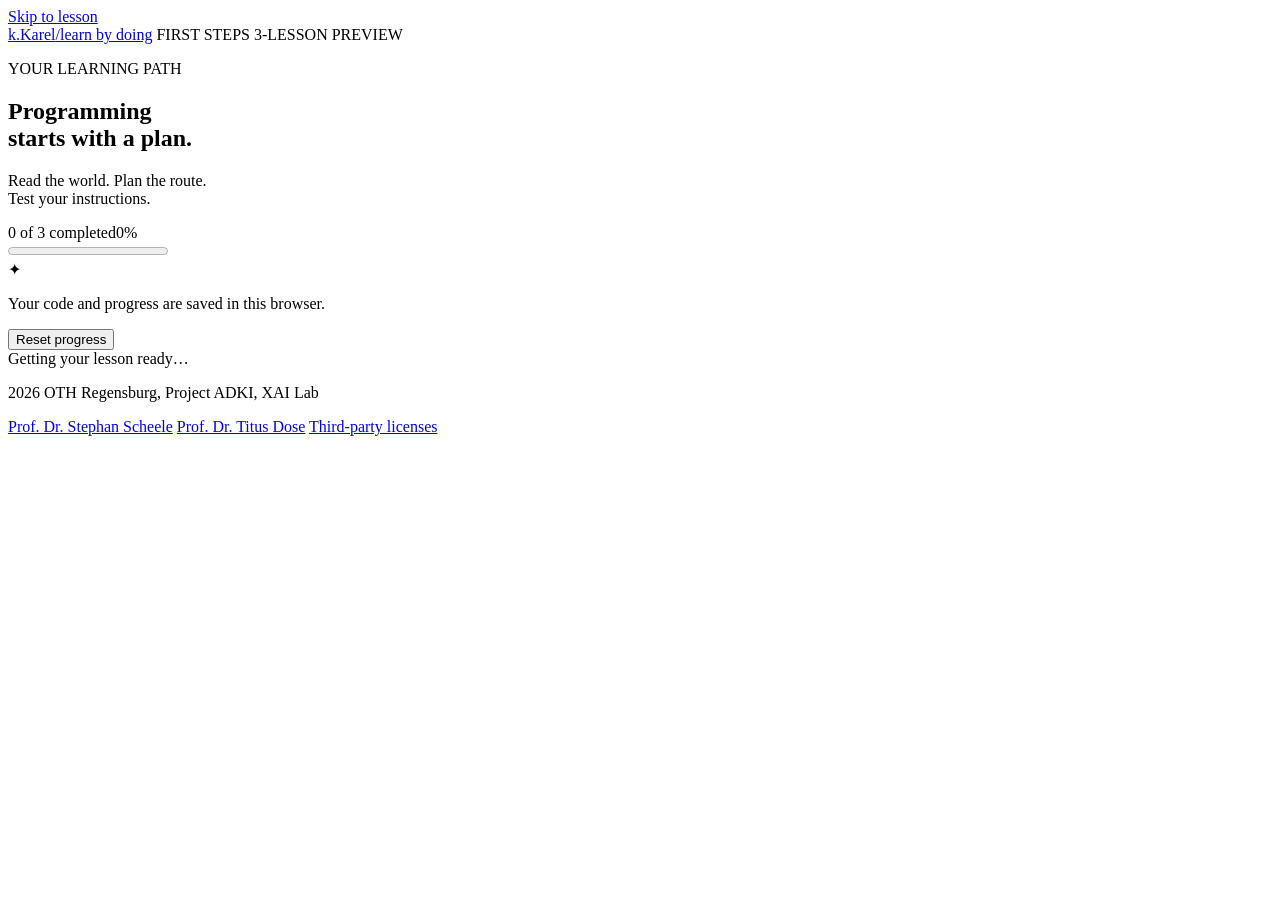
==== tutorial/index.html @ 9702b25f "Deploy three-lesson Karel tutorial under /tutorial/" ====
<!doctype html>
<html lang="en">
  <head>
    <meta charset="UTF-8" />
    <meta name="viewport" content="width=device-width, initial-scale=1.0" />
    <meta name="theme-color" content="#174c3c" />
    <meta
      name="description"
      content="Learn to code, one small step at a time. A hands-on introduction to Karel with three guided lessons."
    />
    <title>Karel — First steps</title>
    <script type="module" crossorigin src="/karelweb-ws2026/tutorial/assets/index-DLcxrC41.js"></script>
    <link rel="stylesheet" crossorigin href="/karelweb-ws2026/tutorial/assets/index-D74K8tmT.css">
  </head>
  <body>
    <a class="skip-link" href="#lesson-title">Skip to lesson</a>
    <header class="site-header">
      <a class="brand" href="#" aria-label="Karel tutorial home"
        ><span class="brand-mark" aria-hidden="true">k.</span
        ><span
          >Karel<span class="brand-divider">/</span
          ><span class="brand-subtitle">learn by doing</span></span
        ></a
      >
      <span class="edition"
        >FIRST STEPS
        <span class="edition-dot" aria-hidden="true"></span> 3-LESSON
        PREVIEW</span
      >
    </header>
    <div class="layout">
      <aside class="sidebar" aria-label="Course progress">
        <p class="eyebrow">YOUR LEARNING PATH</p>
        <h2>Programming<br />starts with a plan.</h2>
        <p class="sidebar-description">
          Read the world. Plan the route.<br />Test your instructions.
        </p>
        <div class="course-progress">
          <div>
            <span id="progress-label">0 of 3 completed</span
            ><span id="progress-percent">0%</span>
          </div>
          <progress
            id="progress-bar"
            max="3"
            value="0"
            aria-label="Completed lessons"
          ></progress>
        </div>
        <nav id="lesson-nav" aria-label="Lessons"></nav>
        <div class="sidebar-note">
          <span aria-hidden="true">✦</span>
          <p>Your code and progress are saved in this browser.</p>
        </div>
        <button
          class="text-button reset-progress"
          id="reset-progress"
          type="button"
        >
          Reset progress
        </button>
      </aside>
      <main id="main">
        <div id="storage-notice" class="notice" role="status" hidden></div>
        <div id="revision-notice" class="notice" role="status" hidden>
          Some completed tasks have changed. Your code is preserved; solve the
          updated tasks to unlock the next lessons again.
        </div>
        <div id="loading" class="loading" role="status">
          Getting your lesson ready…
        </div>
        <div id="load-error" class="load-error" role="alert" hidden>
          <h1>Let's try that again.</h1>
          <p id="load-error-message"></p>
          <button id="retry" class="primary-button" type="button">
            Reload lesson
          </button>
        </div>
        <article id="lesson" hidden>
          <div class="lesson-heading">
            <p class="eyebrow" id="lesson-number"></p>
            <span class="lesson-meta"
              >BEGINNER <span aria-hidden="true">·</span> 3–5 MIN</span
            >
          </div>
          <h1 id="lesson-title" tabindex="-1"></h1>
          <p class="introduction" id="introduction"></p>
          <section class="explanation-card" aria-labelledby="new-command-title">
            <div class="explanation-copy">
              <span class="section-step"
                >01 <span>GET TO KNOW THE COMMAND</span></span
              >
              <h2 id="new-command-title">
                Small instruction.<br />
                Visible change.
              </h2>
              <p id="explanation"></p>
              <div id="commands" class="commands"></div>
            </div>
            <figure>
              <img id="illustration" alt="" />
              <figcaption id="illustration-caption"></figcaption>
            </figure>
          </section>
          <section class="practice" aria-labelledby="practice-title">
            <div class="practice-heading">
              <div>
                <span class="section-step">02 <span>YOUR TURN</span></span>
                <h2 id="practice-title">Let's put it into practice.</h2>
              </div>
              <span class="practice-label">PRACTICE WORLD</span>
            </div>
            <div class="objective">
              <span class="goal-symbol" aria-hidden="true">◎</span>
              <div>
                <strong>Your goal</strong>
                <p id="objective"></p>
              </div>
              <span class="coordinate-note">(avenue, street)</span>
            </div>
            <p class="instruction" id="instruction"></p>
            <div id="runner-mount"></div>
            <div class="practice-actions">
              <button class="text-button" id="reset-world" type="button">
                ↺ Reset world</button
              ><button class="text-button" id="reset-code" type="button">
                Restore starter code</button
              ><span>Try it with Compile → Next action.</span>
            </div>
            <div class="check-bar">
              <div id="feedback" role="status" aria-live="polite">
                <strong>Ready when you are.</strong>
                <p>Check your solution to complete this lesson.</p>
              </div>
              <div class="check-actions">
                <button
                  id="cancel-check"
                  class="secondary-button"
                  type="button"
                  hidden
                >
                  Cancel check</button
                ><button id="check" class="primary-button" type="button">
                  Check solution <span aria-hidden="true">→</span>
                </button>
              </div>
            </div>
          </section>
          <div class="lesson-bottom">
            <details class="hints">
              <summary><span aria-hidden="true">✧</span> Need a hint?</summary>
              <div id="hints"></div>
            </details>
            <button id="next" class="next-button" type="button" disabled>
              Next lesson <span aria-hidden="true">→</span>
            </button>
          </div>
          <section
            id="completion"
            class="completion"
            aria-labelledby="completion-title"
            hidden
          >
            <span class="eyebrow">THREE TASKS. ONE FOUNDATION.</span>
            <h2 id="completion-title">You can plan and execute a route.</h2>
            <p>
              You can navigate a corridor, turn left, and transport a beeper.
              You have completed all three lessons in this preview. Revisit any
              lesson to test another solution.
            </p>
            <button id="revisit" class="secondary-button" type="button">
              Back to lesson 1
            </button>
          </section>
        </article>
        <footer class="site-footer">
  <p>2026 OTH Regensburg, Project ADKI, XAI Lab</p>
  <div class="footer-links">
    <a
      href="https://informatik-mathematik.oth-regensburg.de/personen/detailansicht/stephan-scheele"
      >Prof. Dr. Stephan Scheele</a
    >
    <a href="https://www.oth-regensburg.de/personen/detailansicht/titus-dose"
      >Prof. Dr. Titus Dose</a
    >
    <a
      href="/karelweb-ws2026/tutorial/THIRD_PARTY_NOTICES.txt"
      >Third-party licenses</a
    >
  </div>
</footer>

      </main>
    </div>
    <dialog id="confirmation">
      <form method="dialog">
        <h2 id="confirmation-title"></h2>
        <p id="confirmation-copy"></p>
        <div>
          <button class="secondary-button" value="cancel">Keep my work</button
          ><button class="primary-button" value="confirm">Reset</button>
        </div>
      </form>
    </dialog>
    <noscript
      >This tutorial needs JavaScript to run Karel and check your
      solutions.</noscript
    >
  </body>
</html>
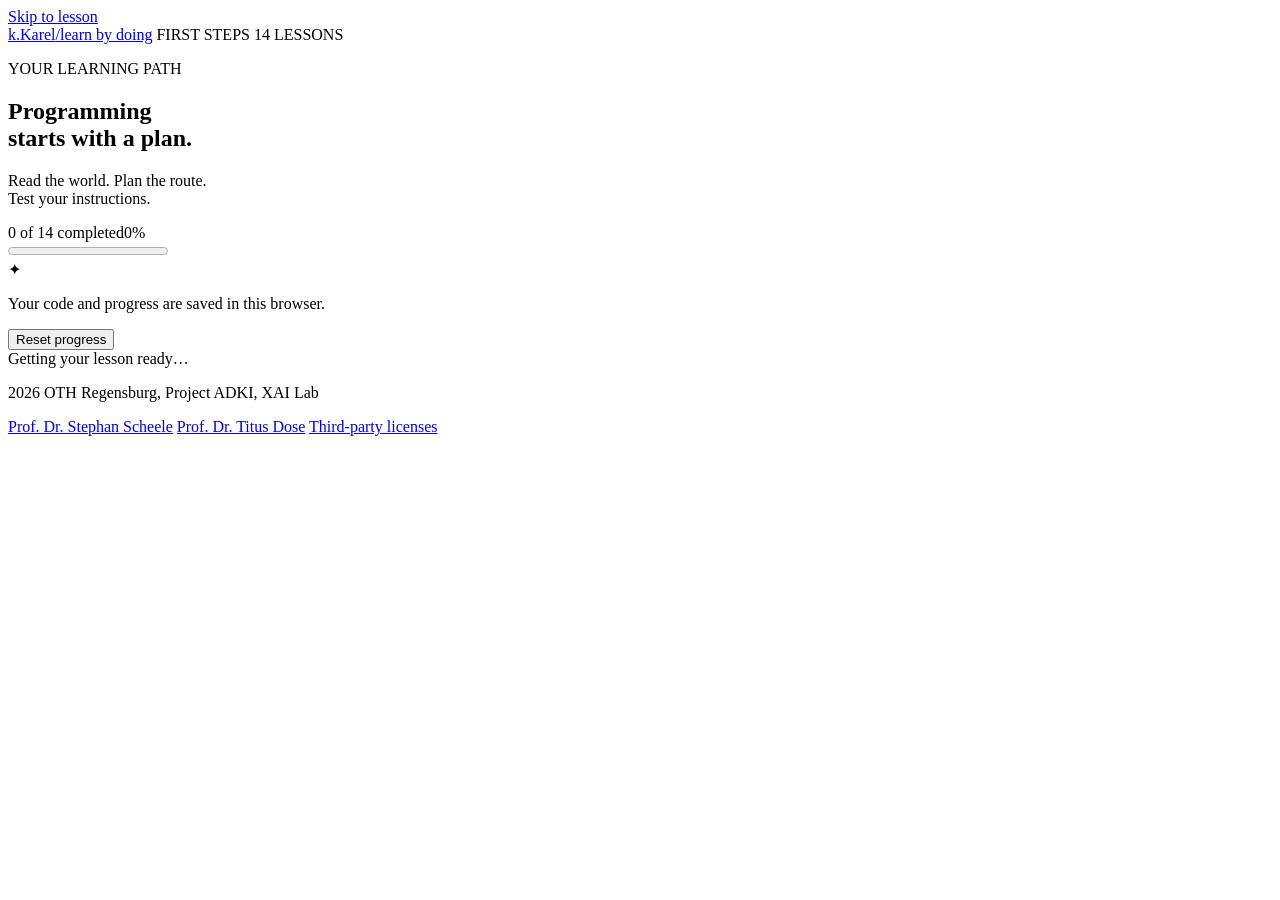
==== commit 2a68d622: "Publish complete fourteen-lesson Karel tutorial" ====
--- a/tutorial/index.html
+++ b/tutorial/index.html
@@ -6,11 +6,11 @@
     <meta name="theme-color" content="#174c3c" />
     <meta
       name="description"
-      content="Learn to code, one small step at a time. A hands-on introduction to Karel with three guided lessons."
+      content="Learn to code, one small step at a time. A hands-on introduction to Karel with fourteen guided lessons."
     />
     <title>Karel — First steps</title>
-    <script type="module" crossorigin src="/karelweb-ws2026/tutorial/assets/index-DLcxrC41.js"></script>
-    <link rel="stylesheet" crossorigin href="/karelweb-ws2026/tutorial/assets/index-D74K8tmT.css">
+    <script type="module" crossorigin src="/karelweb-ws2026/tutorial/assets/index-ZbWUOgFl.js"></script>
+    <link rel="stylesheet" crossorigin href="/karelweb-ws2026/tutorial/assets/index-rddoKoQG.css">
   </head>
   <body>
     <a class="skip-link" href="#lesson-title">Skip to lesson</a>
@@ -23,9 +23,8 @@
         ></a
       >
       <span class="edition"
-        >FIRST STEPS
-        <span class="edition-dot" aria-hidden="true"></span> 3-LESSON
-        PREVIEW</span
+        >FIRST STEPS <span class="edition-dot" aria-hidden="true"></span> 14
+        LESSONS</span
       >
     </header>
     <div class="layout">
@@ -37,12 +36,12 @@
         </p>
         <div class="course-progress">
           <div>
-            <span id="progress-label">0 of 3 completed</span
+            <span id="progress-label">0 of 14 completed</span
             ><span id="progress-percent">0%</span>
           </div>
           <progress
             id="progress-bar"
-            max="3"
+            max="14"
             value="0"
             aria-label="Completed lessons"
           ></progress>
@@ -80,19 +79,18 @@
           <div class="lesson-heading">
             <p class="eyebrow" id="lesson-number"></p>
             <span class="lesson-meta"
-              >BEGINNER <span aria-hidden="true">·</span> 3–5 MIN</span
+              >FOUNDATIONS <span aria-hidden="true">·</span> LEARN AT YOUR
+              PACE</span
             >
           </div>
           <h1 id="lesson-title" tabindex="-1"></h1>
           <p class="introduction" id="introduction"></p>
           <section class="explanation-card" aria-labelledby="new-command-title">
             <div class="explanation-copy">
-              <span class="section-step"
-                >01 <span>GET TO KNOW THE COMMAND</span></span
-              >
+              <span class="section-step">01 <span>EXPLORE THE IDEA</span></span>
               <h2 id="new-command-title">
-                Small instruction.<br />
-                Visible change.
+                Understand it.<br />
+                Put it to work.
               </h2>
               <p id="explanation"></p>
               <div id="commands" class="commands"></div>
@@ -119,6 +117,15 @@
               <span class="coordinate-note">(avenue, street)</span>
             </div>
             <p class="instruction" id="instruction"></p>
+            <p id="requirements" class="requirements"></p>
+            <div id="case-picker" class="case-picker" hidden>
+              <label for="practice-case">Practice world</label>
+              <select id="practice-case"></select>
+              <span
+                >Switching worlds keeps your code. Check solution runs all
+                worlds.</span
+              >
+            </div>
             <div id="runner-mount"></div>
             <div class="practice-actions">
               <button class="text-button" id="reset-world" type="button">
@@ -145,6 +152,11 @@
                 </button>
               </div>
             </div>
+            <ul
+              id="case-results"
+              class="case-results"
+              aria-label="World check results"
+            ></ul>
           </section>
           <div class="lesson-bottom">
             <details class="hints">
@@ -155,18 +167,112 @@
               Next lesson <span aria-hidden="true">→</span>
             </button>
           </div>
+          <details class="reference">
+            <summary>Karel quick reference</summary>
+            <p>
+              Commands change the world; sensors return true or false without
+              changing it. Directions are relative to Karel, except compass
+              sensors. Beepers are shown as coins.
+            </p>
+            <div class="reference-grid">
+              <section>
+                <h3>Actions</h3>
+                <dl>
+                  <dt><code>move();</code></dt>
+                  <dd>One square forward; requires a clear path.</dd>
+                  <dt><code>turnLeft();</code></dt>
+                  <dd>Rotate 90° left on the same square.</dd>
+                  <dt><code>pickBeeper();</code></dt>
+                  <dd>Take one coin here; requires a coin.</dd>
+                  <dt><code>putBeeper();</code></dt>
+                  <dd>Place one coin here; requires a coin in the bag.</dd>
+                </dl>
+              </section>
+              <section>
+                <h3>Path sensors</h3>
+                <dl>
+                  <dt><code>frontIsClear() / frontIsBlocked()</code></dt>
+                  <dd>Accessible / blocked square ahead.</dd>
+                  <dt><code>leftIsClear() / leftIsBlocked()</code></dt>
+                  <dd>Accessible / blocked square to the left.</dd>
+                  <dt><code>rightIsClear() / rightIsBlocked()</code></dt>
+                  <dd>Accessible / blocked square to the right.</dd>
+                </dl>
+              </section>
+              <section>
+                <h3>Coin sensors</h3>
+                <dl>
+                  <dt><code>beepersPresent() / noBeepersPresent()</code></dt>
+                  <dd>Current square contains a coin / is empty.</dd>
+                  <dt><code>beepersInBag() / noBeepersInBag()</code></dt>
+                  <dd>Bag contains a coin / is empty.</dd>
+                </dl>
+              </section>
+              <section>
+                <h3>Direction sensors</h3>
+                <dl>
+                  <dt><code>facingNorth() / notFacingNorth()</code></dt>
+                  <dd>Facing / not facing north.</dd>
+                  <dt><code>facingEast() / notFacingEast()</code></dt>
+                  <dd>Facing / not facing east.</dd>
+                  <dt><code>facingSouth() / notFacingSouth()</code></dt>
+                  <dd>Facing / not facing south.</dd>
+                  <dt><code>facingWest() / notFacingWest()</code></dt>
+                  <dd>Facing / not facing west.</dd>
+                </dl>
+              </section>
+              <section>
+                <h3>Control flow</h3>
+                <dl>
+                  <dt><code>if (condition) { ... } else { ... }</code></dt>
+                  <dd>Select a branch; else is optional.</dd>
+                  <dt><code>while (condition) { ... }</code></dt>
+                  <dd>Check before each repetition; may run zero times.</dd>
+                  <dt><code>for (int i = 0; i &lt; 4; i++) { ... }</code></dt>
+                  <dd>
+                    Fixed repetition; replace 4 with a nonnegative integer.
+                  </dd>
+                  <dt><code>!a / a &amp;&amp; b / a || b</code></dt>
+                  <dd>
+                    NOT / AND / OR. Precedence: ! then &amp;&amp; then ||.
+                    Parentheses group conditions.
+                  </dd>
+                </dl>
+              </section>
+              <section>
+                <h3>Functions</h3>
+                <dl>
+                  <dt><code>void helper() { ... }</code></dt>
+                  <dd>Define a function outside main, then call helper();.</dd>
+                  <dt><code>int main() { ... }</code></dt>
+                  <dd>Program entry. Finishing main ends the program.</dd>
+                  <dt><code>helper();</code></dt>
+                  <dd>
+                    A call inside the same function is recursion. It needs a
+                    terminating case.
+                  </dd>
+                </dl>
+              </section>
+            </div>
+            <p>
+              This teaching language supports commands, conditions and
+              parameterless functions. It does not support general variables,
+              arithmetic, parameters or return values. The for counter belongs
+              only to the fixed-repeat syntax.
+            </p>
+          </details>
           <section
             id="completion"
             class="completion"
             aria-labelledby="completion-title"
             hidden
           >
-            <span class="eyebrow">THREE TASKS. ONE FOUNDATION.</span>
-            <h2 id="completion-title">You can plan and execute a route.</h2>
+            <span class="eyebrow">FOURTEEN TASKS. ONE FOUNDATION.</span>
+            <h2 id="completion-title">You can turn a plan into a program.</h2>
             <p>
-              You can navigate a corridor, turn left, and transport a beeper.
-              You have completed all three lessons in this preview. Revisit any
-              lesson to test another solution.
+              You can build reusable functions, make decisions, repeat actions
+              and solve a route recursively. All fourteen lessons are complete.
+              Revisit any lesson to explore another solution.
             </p>
             <button id="revisit" class="secondary-button" type="button">
               Back to lesson 1
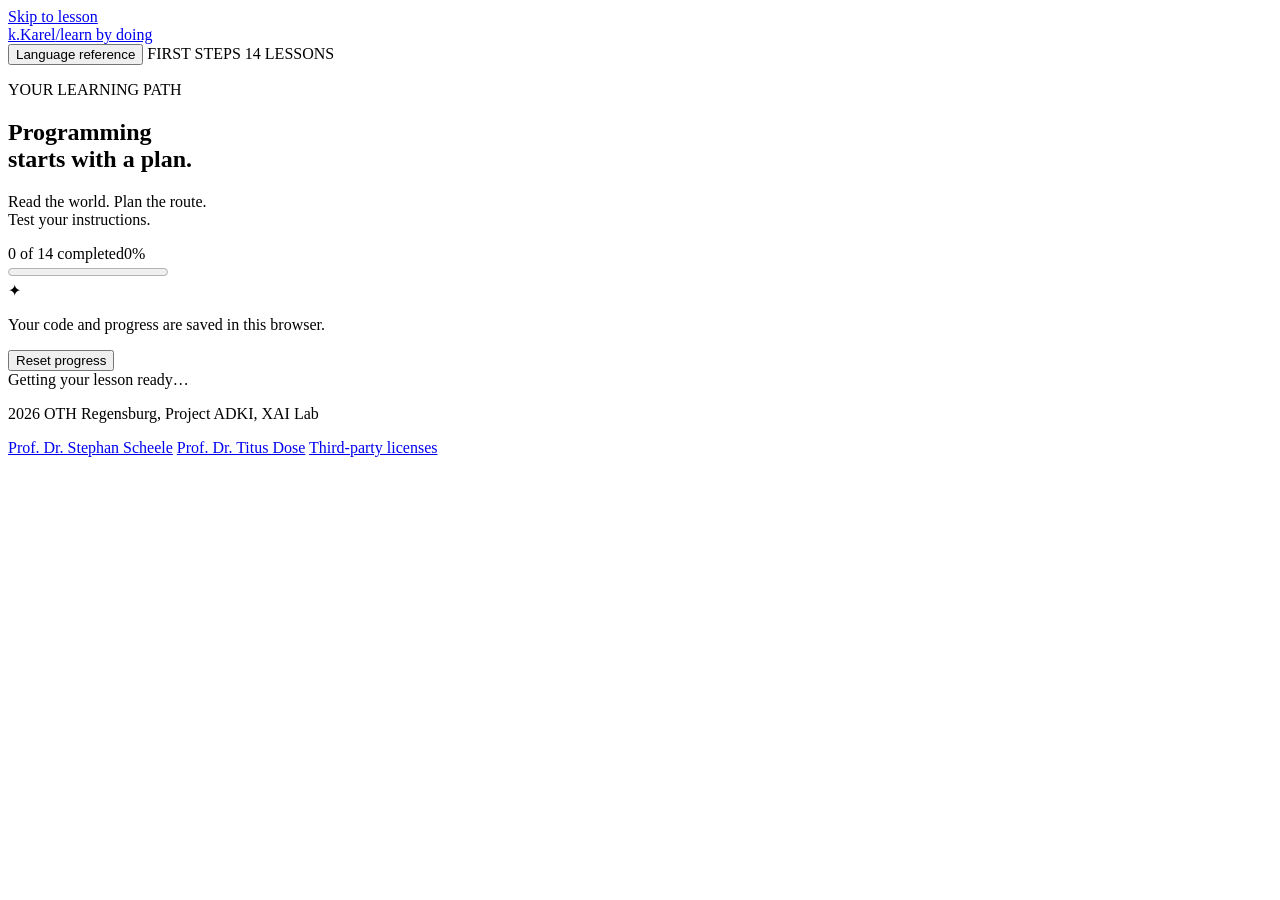
==== commit b4006372: "feat(tutorial): add global modal language reference" ====
--- a/tutorial/index.html
+++ b/tutorial/index.html
@@ -9,8 +9,8 @@
       content="Learn to code, one small step at a time. A hands-on introduction to Karel with fourteen guided lessons."
     />
     <title>Karel — First steps</title>
-    <script type="module" crossorigin src="/karelweb-ws2026/tutorial/assets/index-ZbWUOgFl.js"></script>
-    <link rel="stylesheet" crossorigin href="/karelweb-ws2026/tutorial/assets/index-rddoKoQG.css">
+    <script type="module" crossorigin src="/karelweb-ws2026/tutorial/assets/index-Dya1-N7F.js"></script>
+    <link rel="stylesheet" crossorigin href="/karelweb-ws2026/tutorial/assets/index-u73VRsVG.css">
   </head>
   <body>
     <a class="skip-link" href="#lesson-title">Skip to lesson</a>
@@ -22,10 +22,21 @@
           ><span class="brand-subtitle">learn by doing</span></span
         ></a
       >
-      <span class="edition"
-        >FIRST STEPS <span class="edition-dot" aria-hidden="true"></span> 14
-        LESSONS</span
-      >
+      <div class="header-tools">
+        <button
+          class="secondary-button"
+          type="button"
+          data-language-reference
+          aria-haspopup="dialog"
+          aria-controls="language-reference"
+        >
+          Language reference
+        </button>
+        <span class="edition"
+          >FIRST STEPS <span class="edition-dot" aria-hidden="true"></span> 14
+          LESSONS</span
+        >
+      </div>
     </header>
     <div class="layout">
       <aside class="sidebar" aria-label="Course progress">
@@ -128,6 +139,15 @@
             </div>
             <div id="runner-mount"></div>
             <div class="practice-actions">
+              <button
+                class="secondary-button"
+                type="button"
+                data-language-reference
+                aria-haspopup="dialog"
+                aria-controls="language-reference"
+              >
+                Language reference
+              </button>
               <button class="text-button" id="reset-world" type="button">
                 ↺ Reset world</button
               ><button class="text-button" id="reset-code" type="button">
@@ -167,100 +187,7 @@
               Next lesson <span aria-hidden="true">→</span>
             </button>
           </div>
-          <details class="reference">
-            <summary>Karel quick reference</summary>
-            <p>
-              Commands change the world; sensors return true or false without
-              changing it. Directions are relative to Karel, except compass
-              sensors. Beepers are shown as coins.
-            </p>
-            <div class="reference-grid">
-              <section>
-                <h3>Actions</h3>
-                <dl>
-                  <dt><code>move();</code></dt>
-                  <dd>One square forward; requires a clear path.</dd>
-                  <dt><code>turnLeft();</code></dt>
-                  <dd>Rotate 90° left on the same square.</dd>
-                  <dt><code>pickBeeper();</code></dt>
-                  <dd>Take one coin here; requires a coin.</dd>
-                  <dt><code>putBeeper();</code></dt>
-                  <dd>Place one coin here; requires a coin in the bag.</dd>
-                </dl>
-              </section>
-              <section>
-                <h3>Path sensors</h3>
-                <dl>
-                  <dt><code>frontIsClear() / frontIsBlocked()</code></dt>
-                  <dd>Accessible / blocked square ahead.</dd>
-                  <dt><code>leftIsClear() / leftIsBlocked()</code></dt>
-                  <dd>Accessible / blocked square to the left.</dd>
-                  <dt><code>rightIsClear() / rightIsBlocked()</code></dt>
-                  <dd>Accessible / blocked square to the right.</dd>
-                </dl>
-              </section>
-              <section>
-                <h3>Coin sensors</h3>
-                <dl>
-                  <dt><code>beepersPresent() / noBeepersPresent()</code></dt>
-                  <dd>Current square contains a coin / is empty.</dd>
-                  <dt><code>beepersInBag() / noBeepersInBag()</code></dt>
-                  <dd>Bag contains a coin / is empty.</dd>
-                </dl>
-              </section>
-              <section>
-                <h3>Direction sensors</h3>
-                <dl>
-                  <dt><code>facingNorth() / notFacingNorth()</code></dt>
-                  <dd>Facing / not facing north.</dd>
-                  <dt><code>facingEast() / notFacingEast()</code></dt>
-                  <dd>Facing / not facing east.</dd>
-                  <dt><code>facingSouth() / notFacingSouth()</code></dt>
-                  <dd>Facing / not facing south.</dd>
-                  <dt><code>facingWest() / notFacingWest()</code></dt>
-                  <dd>Facing / not facing west.</dd>
-                </dl>
-              </section>
-              <section>
-                <h3>Control flow</h3>
-                <dl>
-                  <dt><code>if (condition) { ... } else { ... }</code></dt>
-                  <dd>Select a branch; else is optional.</dd>
-                  <dt><code>while (condition) { ... }</code></dt>
-                  <dd>Check before each repetition; may run zero times.</dd>
-                  <dt><code>for (int i = 0; i &lt; 4; i++) { ... }</code></dt>
-                  <dd>
-                    Fixed repetition; replace 4 with a nonnegative integer.
-                  </dd>
-                  <dt><code>!a / a &amp;&amp; b / a || b</code></dt>
-                  <dd>
-                    NOT / AND / OR. Precedence: ! then &amp;&amp; then ||.
-                    Parentheses group conditions.
-                  </dd>
-                </dl>
-              </section>
-              <section>
-                <h3>Functions</h3>
-                <dl>
-                  <dt><code>void helper() { ... }</code></dt>
-                  <dd>Define a function outside main, then call helper();.</dd>
-                  <dt><code>int main() { ... }</code></dt>
-                  <dd>Program entry. Finishing main ends the program.</dd>
-                  <dt><code>helper();</code></dt>
-                  <dd>
-                    A call inside the same function is recursion. It needs a
-                    terminating case.
-                  </dd>
-                </dl>
-              </section>
-            </div>
-            <p>
-              This teaching language supports commands, conditions and
-              parameterless functions. It does not support general variables,
-              arithmetic, parameters or return values. The for counter belongs
-              only to the fixed-repeat syntax.
-            </p>
-          </details>
+
           <section
             id="completion"
             class="completion"
@@ -298,6 +225,144 @@
 
       </main>
     </div>
+    <dialog
+      id="language-reference"
+      class="reference"
+      aria-labelledby="reference-title"
+    >
+      <header class="reference-heading">
+        <h2 id="reference-title">Karel language reference</h2>
+        <form method="dialog">
+          <button class="secondary-button" autofocus>Close reference</button>
+        </form>
+      </header>
+      <div
+        class="reference-body"
+        tabindex="0"
+        role="region"
+        aria-label="Language reference content"
+      >
+        <p>
+          Commands change the world; sensors return true or false without
+          changing it. Directions are relative to Karel, except compass sensors.
+          Beepers are shown as coins.
+        </p>
+        <div class="reference-grid">
+          <section>
+            <h3>Actions</h3>
+            <dl>
+              <dt><code>move();</code></dt>
+              <dd>One square forward; requires a clear path.</dd>
+              <dt><code>turnLeft();</code></dt>
+              <dd>Rotate 90° left on the same square.</dd>
+              <dt><code>pickBeeper();</code></dt>
+              <dd>Take one coin here; requires a coin.</dd>
+              <dt><code>putBeeper();</code></dt>
+              <dd>Place one coin here; requires a coin in the bag.</dd>
+            </dl>
+          </section>
+          <section>
+            <h3>Path sensors</h3>
+            <dl>
+              <dt><code>frontIsClear() / frontIsBlocked()</code></dt>
+              <dd>Accessible / blocked square ahead.</dd>
+              <dt><code>leftIsClear() / leftIsBlocked()</code></dt>
+              <dd>Accessible / blocked square to the left.</dd>
+              <dt><code>rightIsClear() / rightIsBlocked()</code></dt>
+              <dd>Accessible / blocked square to the right.</dd>
+            </dl>
+          </section>
+          <section>
+            <h3>Coin sensors</h3>
+            <dl>
+              <dt><code>beepersPresent() / noBeepersPresent()</code></dt>
+              <dd>Current square contains a coin / is empty.</dd>
+              <dt><code>beepersInBag() / noBeepersInBag()</code></dt>
+              <dd>Bag contains a coin / is empty.</dd>
+            </dl>
+          </section>
+          <section>
+            <h3>Direction sensors</h3>
+            <dl>
+              <dt><code>facingNorth() / notFacingNorth()</code></dt>
+              <dd>Facing / not facing north.</dd>
+              <dt><code>facingEast() / notFacingEast()</code></dt>
+              <dd>Facing / not facing east.</dd>
+              <dt><code>facingSouth() / notFacingSouth()</code></dt>
+              <dd>Facing / not facing south.</dd>
+              <dt><code>facingWest() / notFacingWest()</code></dt>
+              <dd>Facing / not facing west.</dd>
+            </dl>
+          </section>
+          <section>
+            <h3>Control flow</h3>
+            <dl>
+              <dt><code>if (condition) { ... } else { ... }</code></dt>
+              <dd>Select a branch; else is optional.</dd>
+              <dt><code>while (condition) { ... }</code></dt>
+              <dd>Check before each repetition; may run zero times.</dd>
+              <dt><code>for (int i = 0; i &lt; 4; i++) { ... }</code></dt>
+              <dd>
+                Fixed repetition; replace 4 with a nonnegative integer. The
+                counter cannot be used inside the loop.
+              </dd>
+              <dt><code>!frontIsClear()</code></dt>
+              <dd>NOT: true when the condition is false.</dd>
+              <dt><code>frontIsClear() &amp;&amp; !beepersPresent()</code></dt>
+              <dd>AND: both conditions must be true.</dd>
+              <dt><code>leftIsBlocked() || rightIsBlocked()</code></dt>
+              <dd>
+                OR: at least one condition must be true. Precedence: ! then
+                &amp;&amp; then ||. Parentheses group conditions.
+              </dd>
+            </dl>
+          </section>
+          <section>
+            <h3>Functions</h3>
+            <dl>
+              <dt><code>void helper() { ... }</code></dt>
+              <dd>
+                Define a function outside main and call it by name. The form
+                void helper(void) is also supported.
+              </dd>
+              <dt><code>int main(void) { ... }</code></dt>
+              <dd>
+                Program entry; int main() is also valid. Finishing main ends the
+                program. No return statement is needed or supported.
+              </dd>
+              <dt><code>helper();</code></dt>
+              <dd>
+                Functions can call themselves or each other recursively.
+                Recursion needs a terminating case.
+              </dd>
+            </dl>
+          </section>
+          <section>
+            <h3>Syntax and comments</h3>
+            <dl>
+              <dt><code>move();</code></dt>
+              <dd>End each action or function call with a semicolon.</dd>
+              <dt><code>{ ... }</code></dt>
+              <dd>
+                Braces are required around function, branch and loop bodies.
+                Blocks may be nested.
+              </dd>
+              <dt><code>// A line comment</code></dt>
+              <dd>Explain your code until the end of the line.</dd>
+              <dt><code>/* A block comment */</code></dt>
+              <dd>Explain your code across one or more lines.</dd>
+            </dl>
+          </section>
+        </div>
+        <p>
+          This teaching language supports commands, conditions and parameterless
+          functions. It does not support general variables, arithmetic,
+          parameters or return values. There is no break, continue, do/while or
+          switch. Conditions use the built-in sensors; custom predicate
+          functions are not supported.
+        </p>
+      </div>
+    </dialog>
     <dialog id="confirmation">
       <form method="dialog">
         <h2 id="confirmation-title"></h2>
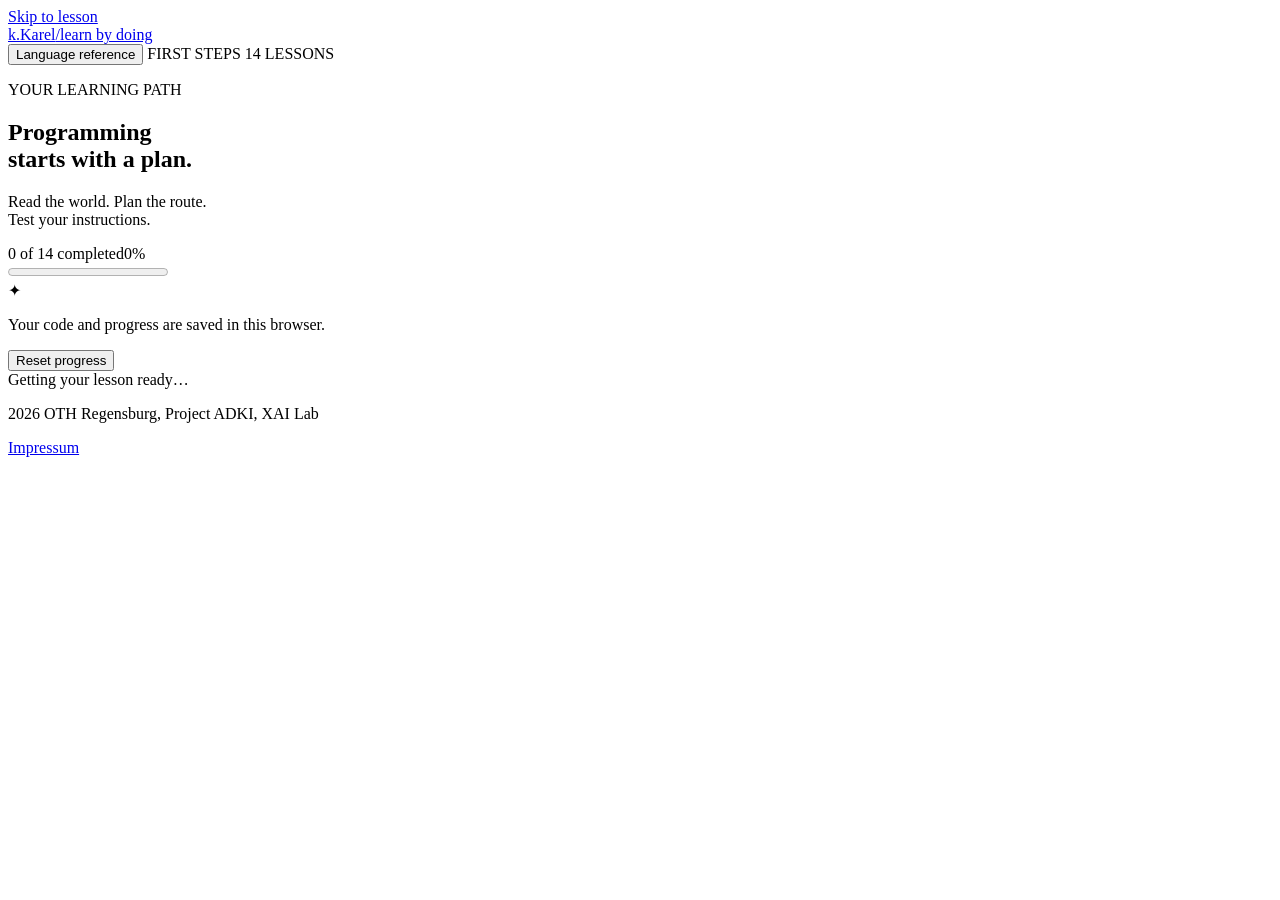
==== commit 51decabd: "Publish world editor and shared imprint for standalone and tutorial" ====
--- a/tutorial/index.html
+++ b/tutorial/index.html
@@ -9,8 +9,10 @@
       content="Learn to code, one small step at a time. A hands-on introduction to Karel with fourteen guided lessons."
     />
     <title>Karel — First steps</title>
-    <script type="module" crossorigin src="/karelweb-ws2026/tutorial/assets/index-Dya1-N7F.js"></script>
-    <link rel="stylesheet" crossorigin href="/karelweb-ws2026/tutorial/assets/index-u73VRsVG.css">
+    <script type="module" crossorigin src="/karelweb-ws2026/tutorial/assets/main-CbfYXKRy.js"></script>
+    <link rel="modulepreload" crossorigin href="/karelweb-ws2026/tutorial/assets/imprint-client-B_071Ujc.js">
+    <link rel="stylesheet" crossorigin href="/karelweb-ws2026/tutorial/assets/main-u73VRsVG.css">
+    <link rel="stylesheet" href="/karelweb-ws2026/tutorial/imprint.css">
   </head>
   <body>
     <a class="skip-link" href="#lesson-title">Skip to lesson</a>
@@ -209,20 +211,12 @@
         <footer class="site-footer">
   <p>2026 OTH Regensburg, Project ADKI, XAI Lab</p>
   <div class="footer-links">
-    <a
-      href="https://informatik-mathematik.oth-regensburg.de/personen/detailansicht/stephan-scheele"
-      >Prof. Dr. Stephan Scheele</a
-    >
-    <a href="https://www.oth-regensburg.de/personen/detailansicht/titus-dose"
-      >Prof. Dr. Titus Dose</a
-    >
-    <a
-      href="/karelweb-ws2026/tutorial/THIRD_PARTY_NOTICES.txt"
-      >Third-party licenses</a
-    >
+    <a href="/karelweb-ws2026/tutorial/impressum.html" data-imprint-link lang="de">Impressum</a>
   </div>
 </footer>
-
+<dialog id="imprint-dialog" aria-labelledby="imprint-title" lang="en"><header><h2 id="imprint-title" lang="de">Impressum</h2><form method="dialog"><button autofocus>Close</button></form></header><div class="imprint-content" lang="en"><address><strong><a href="https://informatik-mathematik.oth-regensburg.de/personen/detailansicht/stephan-scheele">Prof. Dr. Stephan Scheele</a></strong><br><strong><a href="https://www.oth-regensburg.de/personen/detailansicht/titus-dose">Prof. Dr. Titus Dose</a></strong><br><span class="imprint-affiliation">OTH Regensburg</span><br>Prüfeninger Straße 58<br>93049 Regensburg<br>Germany</address>
+<ul class="imprint-links" aria-label="Licenses"><li><a href="https://oth-regensburg-xai-lab.github.io/karelweb-ws2026/THIRD_PARTY_NOTICES.txt">Third-party licenses</a></li></ul>
+</div></dialog>
       </main>
     </div>
     <dialog
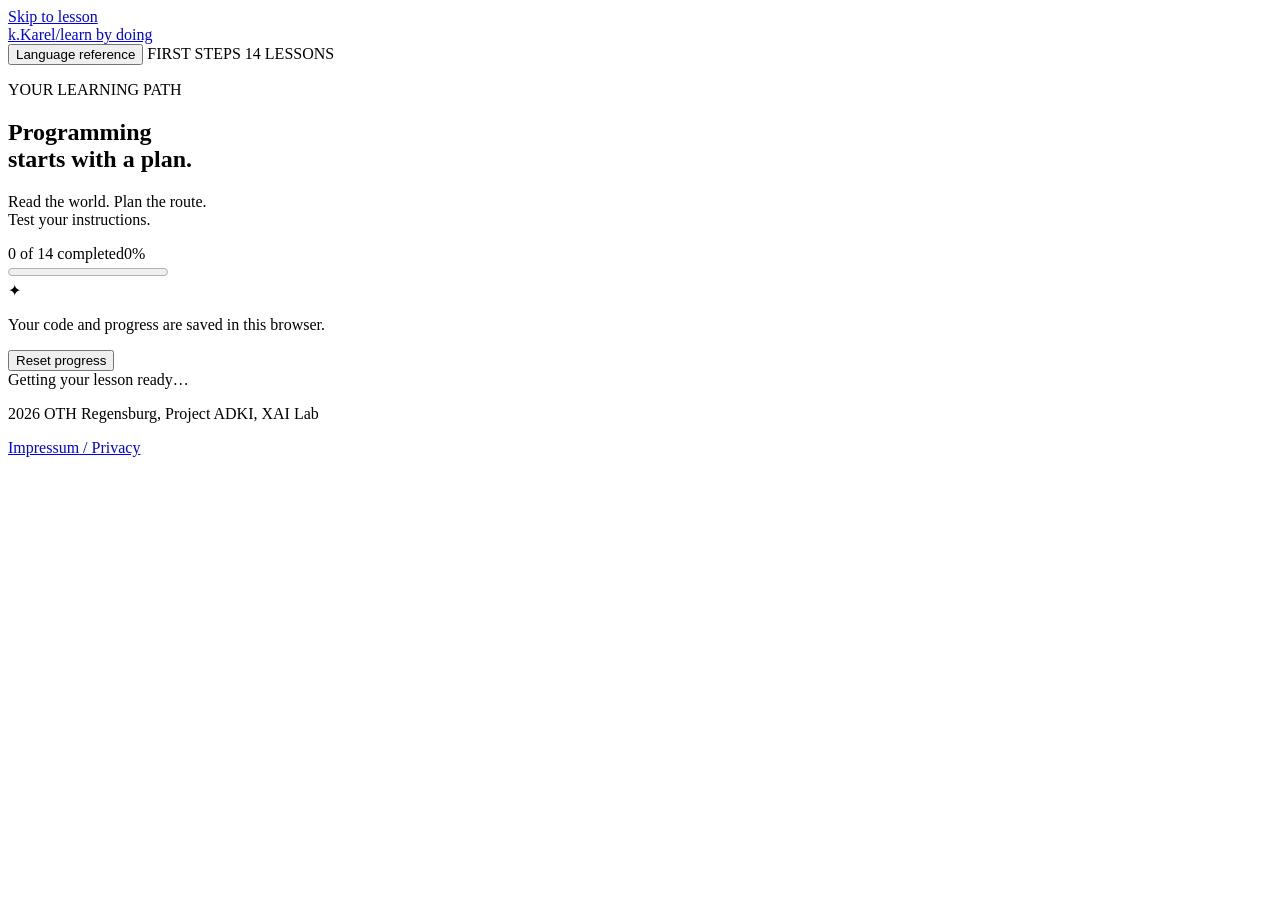
==== commit d9a5127f: "Publish shared minimal privacy notice for standalone and tutorial" ====
--- a/tutorial/index.html
+++ b/tutorial/index.html
@@ -211,11 +211,15 @@
         <footer class="site-footer">
   <p>2026 OTH Regensburg, Project ADKI, XAI Lab</p>
   <div class="footer-links">
-    <a href="/karelweb-ws2026/tutorial/impressum.html" data-imprint-link lang="de">Impressum</a>
+    <a href="/karelweb-ws2026/tutorial/impressum.html" data-imprint-link
+      ><span lang="de">Impressum</span> / Privacy</a
+    >
   </div>
 </footer>
-<dialog id="imprint-dialog" aria-labelledby="imprint-title" lang="en"><header><h2 id="imprint-title" lang="de">Impressum</h2><form method="dialog"><button autofocus>Close</button></form></header><div class="imprint-content" lang="en"><address><strong><a href="https://informatik-mathematik.oth-regensburg.de/personen/detailansicht/stephan-scheele">Prof. Dr. Stephan Scheele</a></strong><br><strong><a href="https://www.oth-regensburg.de/personen/detailansicht/titus-dose">Prof. Dr. Titus Dose</a></strong><br><span class="imprint-affiliation">OTH Regensburg</span><br>Prüfeninger Straße 58<br>93049 Regensburg<br>Germany</address>
+<dialog id="imprint-dialog" aria-labelledby="imprint-title" lang="en"><header><h2 id="imprint-title"><span lang="de">Impressum</span> / Privacy</h2><form method="dialog"><button autofocus>Close</button></form></header><div class="imprint-content" lang="en"><address><strong><a href="https://informatik-mathematik.oth-regensburg.de/personen/detailansicht/stephan-scheele">Prof. Dr. Stephan Scheele</a></strong><br><strong><a href="https://www.oth-regensburg.de/personen/detailansicht/titus-dose">Prof. Dr. Titus Dose</a></strong><br><span class="imprint-affiliation">OTH Regensburg</span><br>Prüfeninger Straße 58<br>93049 Regensburg<br>Germany</address>
 <ul class="imprint-links" aria-label="Licenses"><li><a href="https://oth-regensburg-xai-lab.github.io/karelweb-ws2026/THIRD_PARTY_NOTICES.txt">Third-party licenses</a></li></ul>
+<section class="imprint-privacy" aria-label="Privacy"><p><strong>Local processing</strong><br>Code and worlds are processed locally, without uploading code or results. Saved code, settings and tutorial progress stay in your browser until you clear this site&#39;s data. No advertising or analytics trackers are used.</p><p><strong>Hosting</strong><br>This website is hosted using GitHub Pages. GitHub processes technical access data, including your IP address, to deliver and secure the service. Processing may take place in the United States. See the GitHub Privacy Statement for details, including data retention and your rights.</p>
+<ul aria-label="Privacy references"><li><a href="https://docs.github.com/en/site-policy/privacy-policies/github-general-privacy-statement">GitHub Privacy Statement</a></li></ul></section>
 </div></dialog>
       </main>
     </div>
